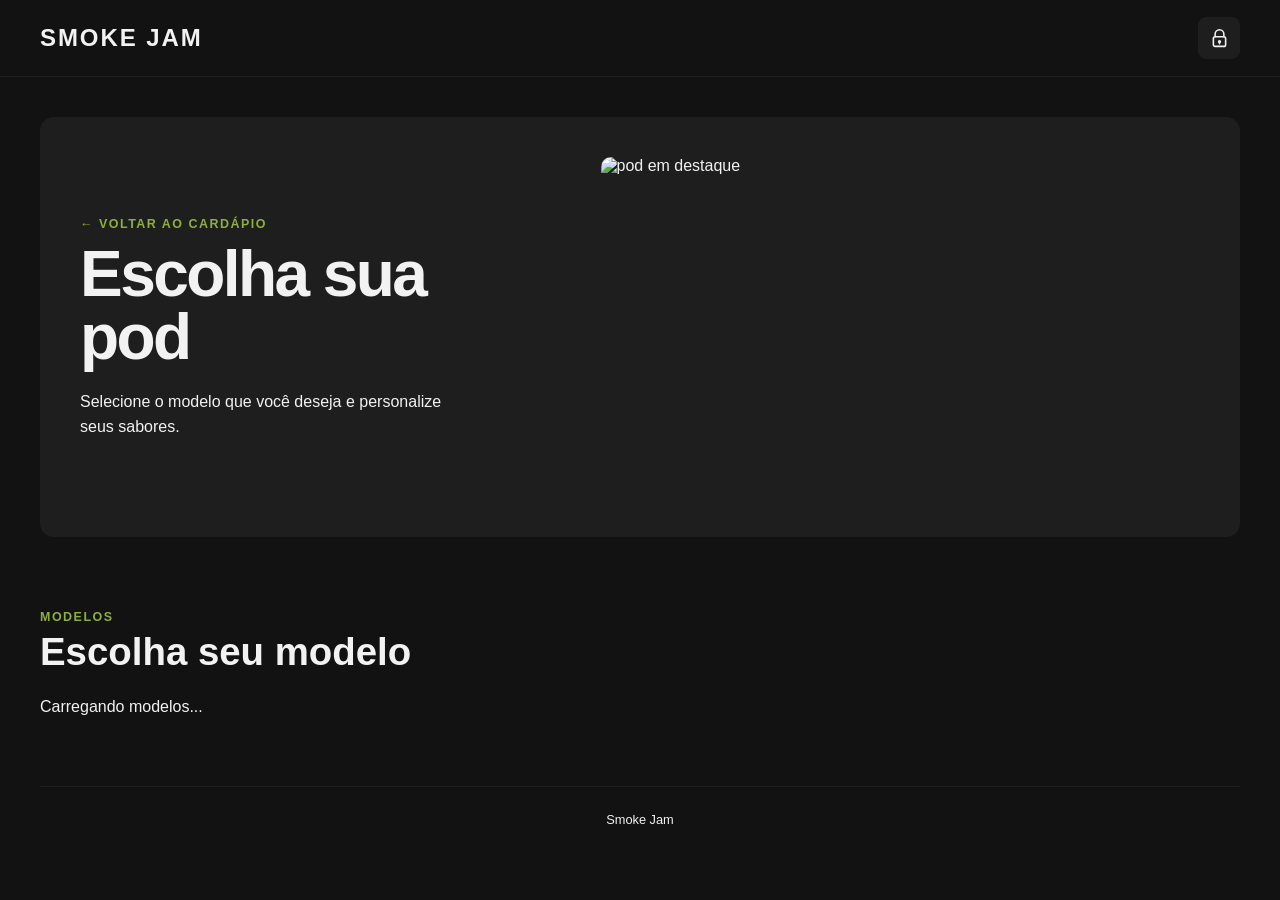
==== pages/modelos.html @ 3256d1db "Add files via upload" ====
<!DOCTYPE html>
<html lang="pt-BR">

<head>

    <meta charset="UTF-8">

    <meta name="viewport" content="width=device-width, initial-scale=1.0">

    <meta name="description" content="Escolha seu modelo e personalize os sabores.">

    <title>Escolha seu modelo</title>

    <link rel="stylesheet" href="../css/style.css">

</head>


<body>

    <!-- =====================================
         HEADER
    ====================================== -->

    <header class="header">

        <div class="header__container">

            <a href="../index.html" class="header__logo" aria-label="Voltar para a página inicial">
                Smoke Jam
            </a>


            <button type="button" class="header__lock" aria-label="Área de acesso" title="Área de acesso">

                <svg class="header__lock-icon" viewBox="0 0 24 24" aria-hidden="true" focusable="false">

                    <path d="M7 10V7a5 5 0 0 1 10 0v3" />

                    <rect x="5" y="10" width="14" height="11" rx="2" />

                    <circle cx="12" cy="15.5" r="1" />

                    <path d="M12 16.5V18" />

                </svg>

            </button>

        </div>

    </header>



    <!-- =====================================
         CONTEÚDO
    ====================================== -->

    <main class="main">


        <!-- HERO -->

        <section class="hero" aria-labelledby="pod-title">

            <div class="hero__content">

                <a href="../index.html" class="hero__label" aria-label="Voltar para o cardápio">
                    ← Voltar ao cardápio
                </a>


                <h1 id="pod-title" class="hero__title">
                    Escolha seu modelo
                </h1>


                <p class="hero__description">
                    Selecione o modelo que você deseja
                    e personalize seus sabores.
                </p>

            </div>


            <div class="hero__image-wrapper">

                <img id="pod-image" class="hero__image" src="../assets/images/pod-destaque.jpg" alt="Modelo de pod">

            </div>

        </section>



        <!-- =====================================
             MODELOS
        ====================================== -->

        <section
    class="pods"
    aria-labelledby="models-title"
>

    <div class="section-header">

        <span class="section-header__label">
            Modelos
        </span>

        <h2
            id="models-title"
            class="section-header__title"
        >
            Escolha seu modelo
        </h2>

    </div>


    <div
        id="models-grid"
        class="pod-grid"
    >

        <p>
            Carregando modelos...
        </p>

    </div>

</section>

    </main>



    <!-- =====================================
         MODAL DE SABORES
    ====================================== -->

    <div id="flavor-modal" class="flavor-modal" aria-hidden="true">

        <div class="flavor-modal__overlay" data-close-modal></div>


        <div class="flavor-modal__content" role="dialog" aria-modal="true" aria-labelledby="flavor-modal-title">

            <!-- HEADER DO MODAL -->

            <div class="flavor-modal__header">

                <div>

                    <span class="section-header__label">
                        Personalização
                    </span>


                    <h2 id="flavor-modal-title" class="flavor-modal__title">
                        Escolha os sabores
                    </h2>


                    <p id="flavor-modal-product" class="flavor-modal__description">
                        Selecione os sabores do seu modelo.
                    </p>

                </div>


                <button type="button" class="flavor-modal__close" id="close-flavor-modal"
                    aria-label="Fechar seleção de sabores">
                    ×
                </button>

            </div>



            <!-- CONTADOR -->

            <div class="flavor-modal__counter" id="flavor-counter">
                0 sabores selecionados
            </div>



            <!-- SABORES -->

            <form id="flavor-form">

                <div id="models-grid" class="pod-grid">

                    <p id="models-loading">
                        Carregando modelos...
                    </p>

                </div>



                <!-- CONFIRMAR -->

                <button type="submit" class="header__lock flavor-modal__submit">
                    Confirmar sabores
                </button>

            </form>

        </div>

    </div>



    <!-- =====================================
         FOOTER
    ====================================== -->

    <footer class="footer">

        <p class="footer__text">
            Smoke Jam
        </p>

    </footer>



    <!-- JAVASCRIPT -->

    <script src="../js/script.js"></script>

    <script type="module" src="../js/modelos.js"></script>
    

</body>

</html>
---- css/style.css ----
:root {
    --color-background: #121212;
    --color-surface: #1E1E1E;
    --color-green: #8FAF3D;
    --color-text: #F2F2F2;
    --color-black: #000000;
}

/* =========================
   RESET
========================= */

* {
    margin: 0;
    padding: 0;
    box-sizing: border-box;
}

html {
    scroll-behavior: smooth;
}

body {
    min-height: 100vh;
    background-color: var(--color-background);
    color: var(--color-text);
    font-family: Arial, Helvetica, sans-serif;
    overflow-x: hidden;
}

img {
    display: block;
    max-width: 100%;
}

button,
input {
    font: inherit;
}

a {
    color: inherit;
    text-decoration: none;
}


/* =========================
   HEADER
========================= */

.header {
    width: 100%;
    background-color: var(--color-background);
    border-bottom: 1px solid var(--color-surface);
}

.header__container {
    width: min(1200px, calc(100% - 40px));
    min-height: 76px;
    margin: 0 auto;

    display: flex;
    align-items: center;
    justify-content: space-between;
}

.header__logo {
    color: var(--color-text);
    font-size: 1.5rem;
    font-weight: 800;
    letter-spacing: 0.08em;
    text-transform: uppercase;

    transition: color 0.2s ease;
}

.header__logo:hover {
    color: var(--color-green);
}

.header__lock {
    width: 42px;
    height: 42px;

    display: grid;
    place-items: center;

    border: 1px solid var(--color-surface);
    border-radius: 8px;

    background-color: var(--color-surface);
    color: var(--color-text);

    cursor: pointer;

    transition:
        background-color 0.2s ease,
        color 0.2s ease,
        transform 0.2s ease;
}

.header__lock:hover {
    background-color: var(--color-green);
    color: var(--color-black);
    transform: translateY(-2px);
}

.header__lock-icon {
    width: 21px;
    height: 21px;

    fill: none;
    stroke: currentColor;
    stroke-width: 1.8;
    stroke-linecap: round;
    stroke-linejoin: round;
}


/* =========================
   MAIN
========================= */

.main {
    width: min(1200px, calc(100% - 40px));
    margin: 0 auto;
    padding: 40px 0 70px;
}


/* =========================
   HERO
========================= */

.hero {
    min-height: 420px;
    padding: 40px;

    display: grid;
    grid-template-columns: 0.9fr 1.1fr;
    align-items: center;
    gap: 30px;

    background-color: var(--color-surface);
    border-radius: 14px;

    overflow: hidden;
}

.hero__content {
    max-width: 450px;
}

.hero__label,
.section-header__label {
    display: inline-block;
    margin-bottom: 12px;

    color: var(--color-green);
    font-size: 0.78rem;
    font-weight: 700;
    letter-spacing: 0.12em;
    text-transform: uppercase;
}

.hero__label {
    transition: color 0.2s ease;
}

.hero__label:hover {
    color: var(--color-text);
}

.hero__title {
    color: var(--color-text);
    font-size: clamp(2.4rem, 5vw, 4.5rem);
    line-height: 0.98;
    letter-spacing: -0.04em;
}

.hero__description {
    max-width: 380px;
    margin-top: 20px;

    color: var(--color-text);
    font-size: 1rem;
    line-height: 1.6;
}

.hero__image-wrapper {
    width: 100%;
    height: 340px;

    display: flex;
    align-items: center;
    justify-content: center;
}

.hero__image {
    width: 100%;
    height: 100%;

    object-fit: cover;
    border-radius: 10px;
}


/* =========================
   SECTION HEADER
========================= */

.pods {
    margin-top: 70px;
}

.section-header {
    margin-bottom: 25px;
}

.section-header__label {
    margin-bottom: 7px;
}

.section-header__title {
    color: var(--color-text);
    font-size: clamp(1.7rem, 3vw, 2.4rem);
    line-height: 1.1;
}


/* =========================
   pod GRID
========================= */

.pod-grid {
    display: grid;
    grid-template-columns: repeat(2, minmax(0, 1fr));
    gap: 20px;
}


/* =========================
   pod CARD
========================= */

.pod-card {
    position: relative;

    display: block;

    background-color: var(--color-surface);
    border: 1px solid var(--color-surface);
    border-radius: 12px;

    overflow: hidden;

    cursor: pointer;

    transition:
        transform 0.2s ease,
        border-color 0.2s ease,
        background-color 0.2s ease;
}

.pod-card:hover {
    border-color: var(--color-green);
    transform: translateY(-4px);
}

.pod-card:active {
    transform: translateY(-1px);
}

/* =========================
   MODEL CARD
========================= */

.model-card {
    width: 100%;

    border: 1px solid var(--color-surface);

    font: inherit;
    text-align: left;

    color: inherit;

    background-color: var(--color-surface);

    cursor: pointer;
}

.model-card:hover {
    border-color: var(--color-green);
}

.model-card:focus-visible {
    outline: 2px solid var(--color-green);
    outline-offset: 3px;
}

.pod-card__image-wrapper {
    width: 100%;
    aspect-ratio: 16 / 10;
    overflow: hidden;
}

.pod-card__image {
    width: 100%;
    height: 100%;

    object-fit: cover;

    transition: transform 0.3s ease;
}

.pod-card:hover .pod-card__image {
    transform: scale(1.04);
}

.pod-card__content {
    min-height: 100px;
    padding: 18px;

    display: flex;
    flex-direction: column;
    justify-content: center;
}

.pod-card__title {
    color: var(--color-text);
    font-size: 1.1rem;
    line-height: 1.3;
}

.pod-card__action {
    margin-top: 7px;

    color: var(--color-green);
    font-size: 0.78rem;
    font-weight: 700;
    letter-spacing: 0.04em;
}


/* =========================
   SELEÇÃO DE SABORES
========================= */

#flavor-form .pod-card {
    min-height: 120px;
}

#flavor-form .pod-card__content {
    min-height: 120px;
}

#flavor-form input:checked + .pod-card__content {
    background-color: var(--color-green);
    color: var(--color-black);
}

#flavor-form input:checked + .pod-card__content .pod-card__title,
#flavor-form input:checked + .pod-card__content .pod-card__action {
    color: var(--color-black);
}

#flavor-form input:focus-visible + .pod-card__content {
    outline: 2px solid var(--color-green);
    outline-offset: 3px;
}


/* =========================
   BOTÃO DE CONFIRMAÇÃO
========================= */

#flavor-form > .header__lock {
    width: 100%;
    min-height: 52px;
    height: auto;
    margin-top: 25px;

    border: 1px solid var(--color-green);

    background-color: var(--color-green);
    color: var(--color-black);

    font-weight: 700;
}

#flavor-form > .header__lock:hover {
    background-color: var(--color-surface);
    color: var(--color-green);
}


/* =========================
   FOOTER
========================= */

.footer {
    width: min(1200px, calc(100% - 40px));
    margin: 0 auto;
    padding: 25px 0;

    border-top: 1px solid var(--color-surface);
}

.footer__text {
    color: var(--color-text);
    font-size: 0.8rem;
    text-align: center;
}


/* =========================
   TABLET
========================= */

@media (max-width: 800px) {

    .main {
        padding-top: 30px;
    }

    .hero {
        min-height: auto;
        padding: 30px;

        grid-template-columns: 1fr;
    }

    .hero__content {
        max-width: 100%;
    }

    .hero__image-wrapper {
        height: 300px;
    }

    .pods {
        margin-top: 50px;
    }
}


/* =========================
   MOBILE
========================= */

@media (max-width: 520px) {

    .header__container {
        width: min(100% - 24px, 1200px);
        min-height: 64px;
    }

    .header__logo {
        font-size: 1.1rem;
    }

    .header__lock {
        width: 38px;
        height: 38px;
    }

    .main {
        width: min(100% - 24px, 1200px);
        padding: 24px 0 50px;
    }

    .hero {
        padding: 22px;
        border-radius: 10px;
        gap: 24px;
    }

    .hero__title {
        font-size: clamp(2.1rem, 11vw, 3rem);
    }

    .hero__description {
        font-size: 0.9rem;
    }

    .hero__image-wrapper {
        height: 220px;
    }

    .pods {
        margin-top: 42px;
    }

    .pod-grid {
        gap: 10px;
    }

    .pod-card {
        border-radius: 9px;
    }

    .pod-card__content {
        min-height: 82px;
        padding: 12px;
    }

    .pod-card__title {
        font-size: 0.9rem;
    }

    .pod-card__action {
        margin-top: 5px;
        font-size: 0.65rem;
    }

    #flavor-form .pod-card {
        min-height: 95px;
    }

    #flavor-form .pod-card__content {
        min-height: 95px;
    }

    .footer {
        width: min(100% - 24px, 1200px);
    }
}


/* =========================
   ACESSIBILIDADE
========================= */

.header__lock:focus-visible,
.pod-card:focus-visible,
.header__logo:focus-visible,
.hero__label:focus-visible {
    outline: 2px solid var(--color-green);
    outline-offset: 3px;
}
/* ==========================================
   MODAL DE SABORES
========================================== */

.flavor-modal__overlay {
    cursor: pointer;
}

.flavor-modal {
    position: fixed;
    inset: 0;

    display: flex;
    align-items: center;
    justify-content: center;

    padding: 20px;

    visibility: hidden;
    opacity: 0;

    pointer-events: none;

    transition:
        opacity 0.25s ease,
        visibility 0.25s ease;

    z-index: 1000;
}


.flavor-modal.is-open {
    visibility: visible;
    opacity: 1;

    pointer-events: auto;
}


/* Fundo */

.flavor-modal__overlay {
    position: absolute;
    inset: 0;

    background: rgba(0, 0, 0, 0.55);

    backdrop-filter: blur(5px);
}


/* Caixa */

.flavor-modal__content {
    position: relative;

    width: min(
        760px,
        100%
    );

    max-height: 90vh;

    overflow-y: auto;

    padding: 32px;

    background: var(--color-background);

    border-radius: 18px;

    box-shadow:
        0 25px 80px rgba(0, 0, 0, 0.25);

    transform: translateY(20px);

    transition:
        transform 0.25s ease;
}


.flavor-modal.is-open
.flavor-modal__content {

    transform: translateY(0);

}


/* Header */

.flavor-modal__header {

    display: flex;

    align-items: flex-start;

    justify-content: space-between;

    gap: 20px;

    margin-bottom: 25px;

}


.flavor-modal__title {

    margin: 5px 0 8px;

}


.flavor-modal__description {

    margin: 0;

}


/* Botão fechar */

.flavor-modal__close {

    width: 40px;
    height: 40px;

    flex-shrink: 0;

    border: none;

    border-radius: 50%;

    background: transparent;

    font-size: 30px;

    line-height: 1;

    cursor: pointer;

    color: var(--color-text);

    transition:
        background-color 0.2s ease,
        color 0.2s ease,
        transform 0.2s ease;

}


.flavor-modal__close:hover {

    
    background-color: var(--color-surface);
    color: var(--color-green);
    transform: rotate(90deg);

    background: rgba(
        0,
        0,
        0,
        0.08
    );

}


/* Contador */

.flavor-modal__counter {

    margin-bottom: 20px;

    font-size: 14px;

    font-weight: 600;

}


/* Botão confirmar */

.flavor-modal__submit {
    width: 100%;
    min-height: 52px;

    margin-top: 25px;

    border: 1px solid var(--color-green);
    border-radius: 8px;

    background-color: var(--color-green);
    color: var(--color-black);

    font-weight: 700;

    cursor: pointer;

    transition:
        background-color 0.2s ease,
        color 0.2s ease,
        transform 0.2s ease;
}

.flavor-modal__submit:hover {
    background-color: var(--color-surface);
    color: var(--color-green);

    transform: translateY(-2px);
}


/* Impedir scroll da página */

body.modal-open {

    overflow: hidden;

}


/* Mobile */

@media (max-width: 600px) {

    .flavor-modal {

        align-items: flex-end;

        padding: 0;

    }


    .flavor-modal__content {

        width: 100%;

        max-height: 92vh;

        padding: 24px;

        border-radius:
            20px 20px 0 0;

    }


    .flavor-modal__header {

        margin-bottom: 20px;

    }

}
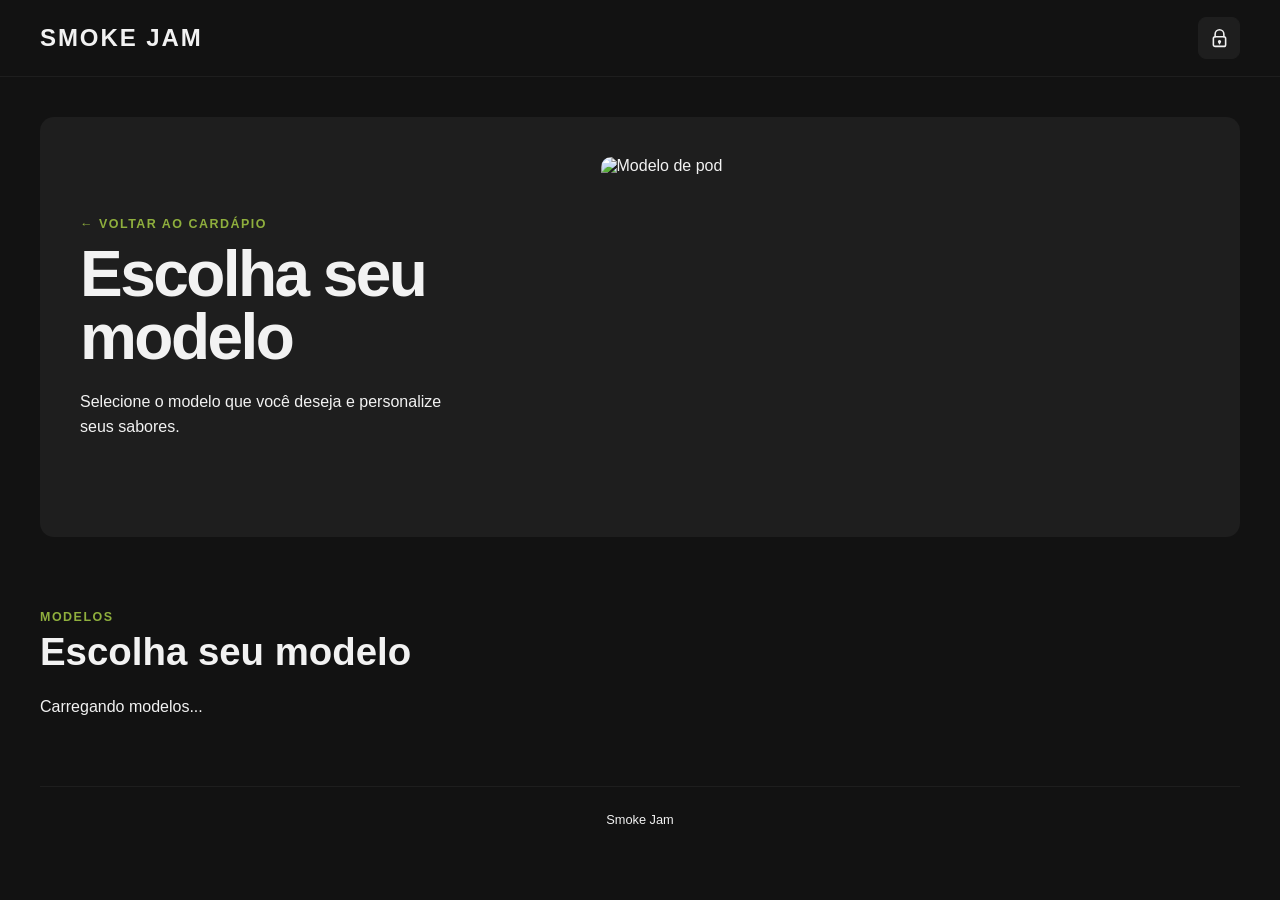
==== commit 7dd2f193: "Fix HTML formatting issues in modelos.html" ====
--- a/pages/modelos.html
+++ b/pages/modelos.html
@@ -231,11 +231,10 @@
 
     <!-- JAVASCRIPT -->
 
-    <script src="../js/script.js"></script>
 
     <script type="module" src="../js/modelos.js"></script>
     
 
 </body>
 
-</html>+</html>
